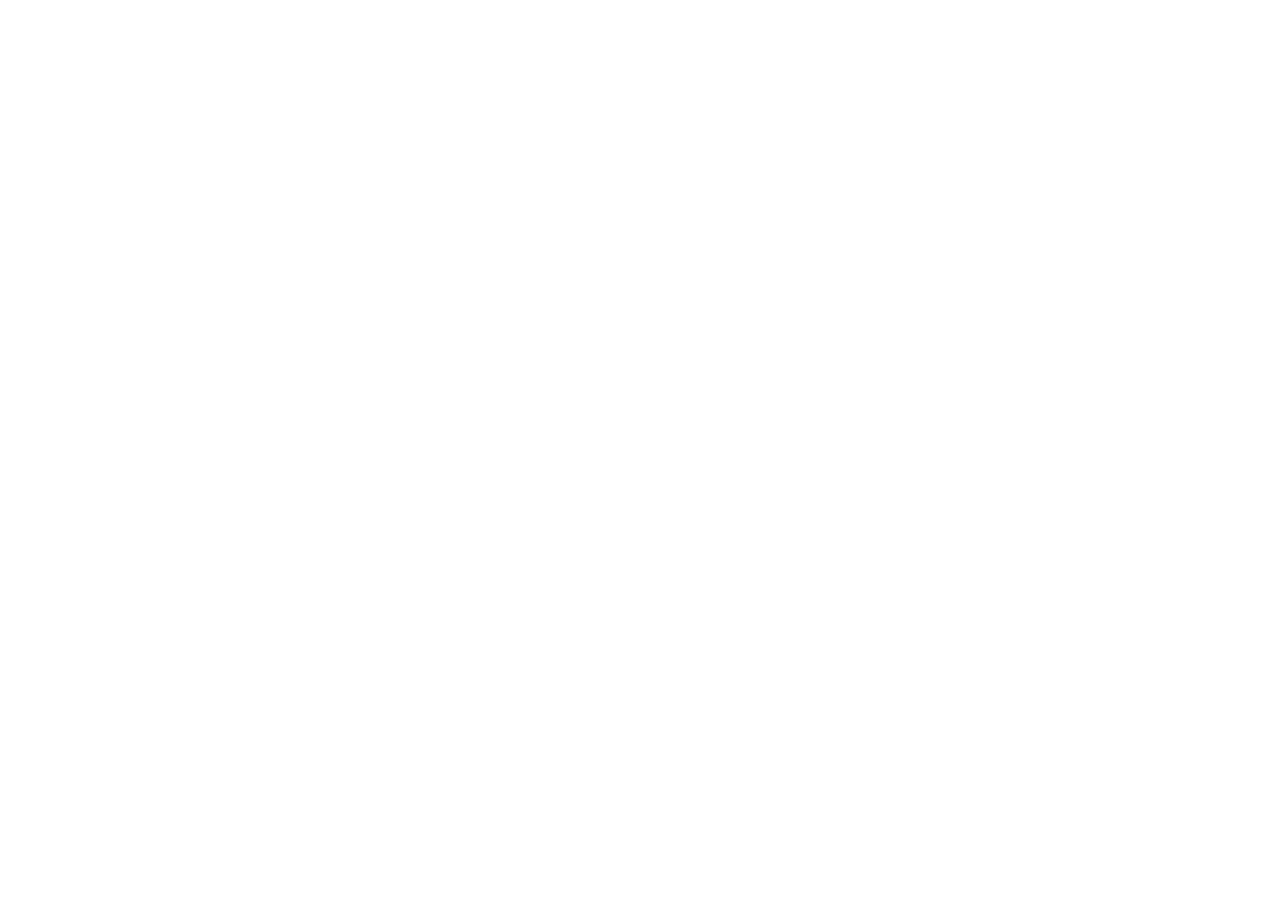
==== dashboard.html @ d8218b7f "started dashbooard" ====
<!DOCTYPE html>
<html lang="en">
<head>
    <meta charset="UTF-8">
    <meta http-equiv="X-UA-Compatible" content="IE=edge">
    <meta name="viewport" content="width=device-width, initial-scale=1.0">
    <title>Dashboard</title>
</head>
<body>
    
</body>
</html>
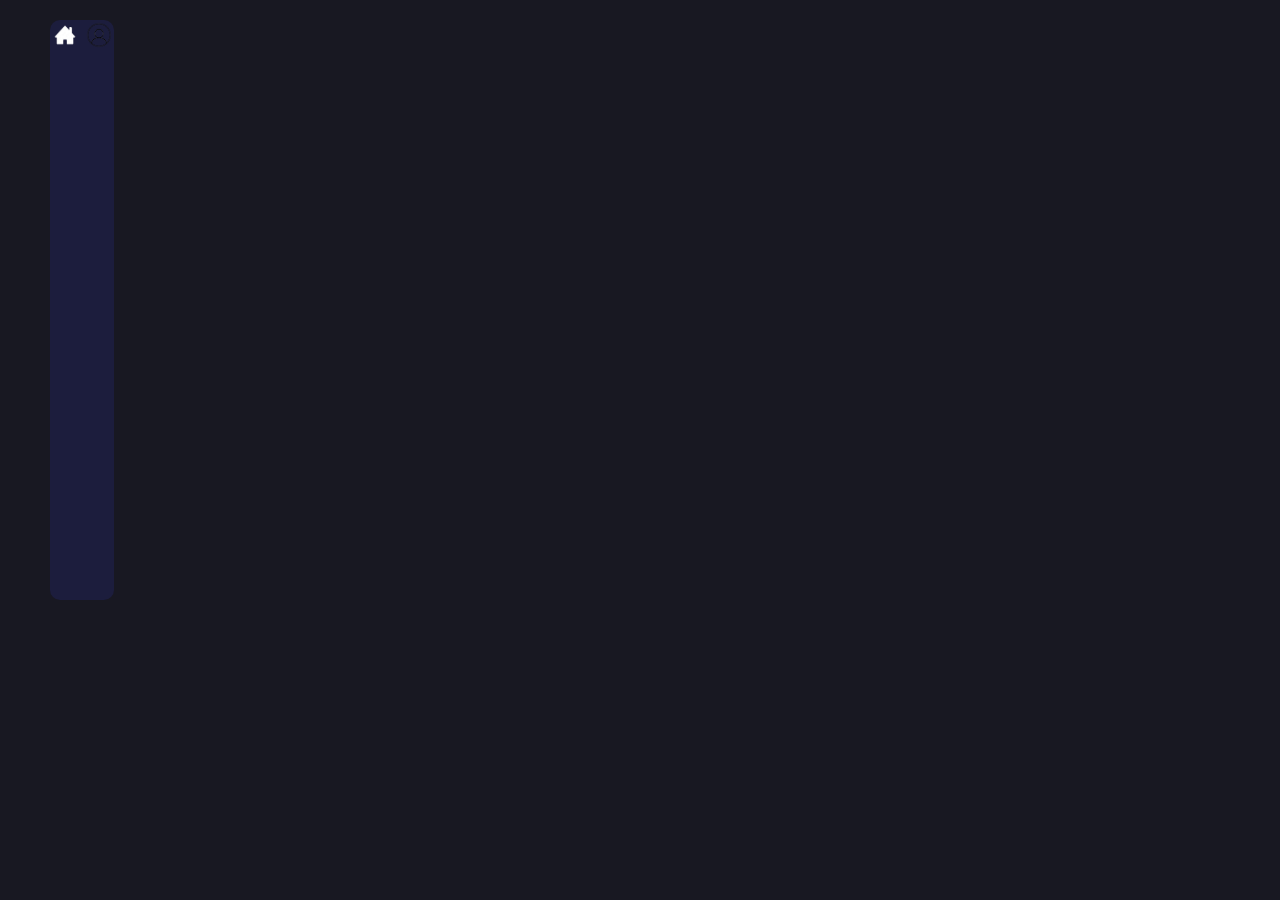
==== commit 0430690f: "downloaded some new img" ====
--- a/dashboard.html
+++ b/dashboard.html
@@ -5,8 +5,16 @@
     <meta http-equiv="X-UA-Compatible" content="IE=edge">
     <meta name="viewport" content="width=device-width, initial-scale=1.0">
     <title>Dashboard</title>
+    <link rel="stylesheet" href="dashbord.css">
+    <link rel="stylesheet" href="dashphone.css" media="(max-width: 600px)">
 </head>
 <body>
-    
+    <section>
+        <div class="first-half-body">
+           <img src="images/download-removebg-preview (2).png" alt="" width="30">
+           <img src="images/download__1_-removebg-preview (1).png" alt="" width="30">
+        </div>
+        <div></div>
+    </section>
 </body>
 </html>--- a/dashbord.css
+++ b/dashbord.css
@@ -0,0 +1,18 @@
+body{
+    padding: 0;
+    margin: 0;
+    position: relative;
+    background-color: rgb(24,24,34);
+    overflow-x: hidden;
+}
+section{
+    display: flex;
+}
+.first-half-body{
+    margin-top: 20px;
+    margin-left: 50px;
+    height:580px;
+    width: 5%;
+    background-color:rgb(28,29,61) ;
+    border-radius: 10px;
+}